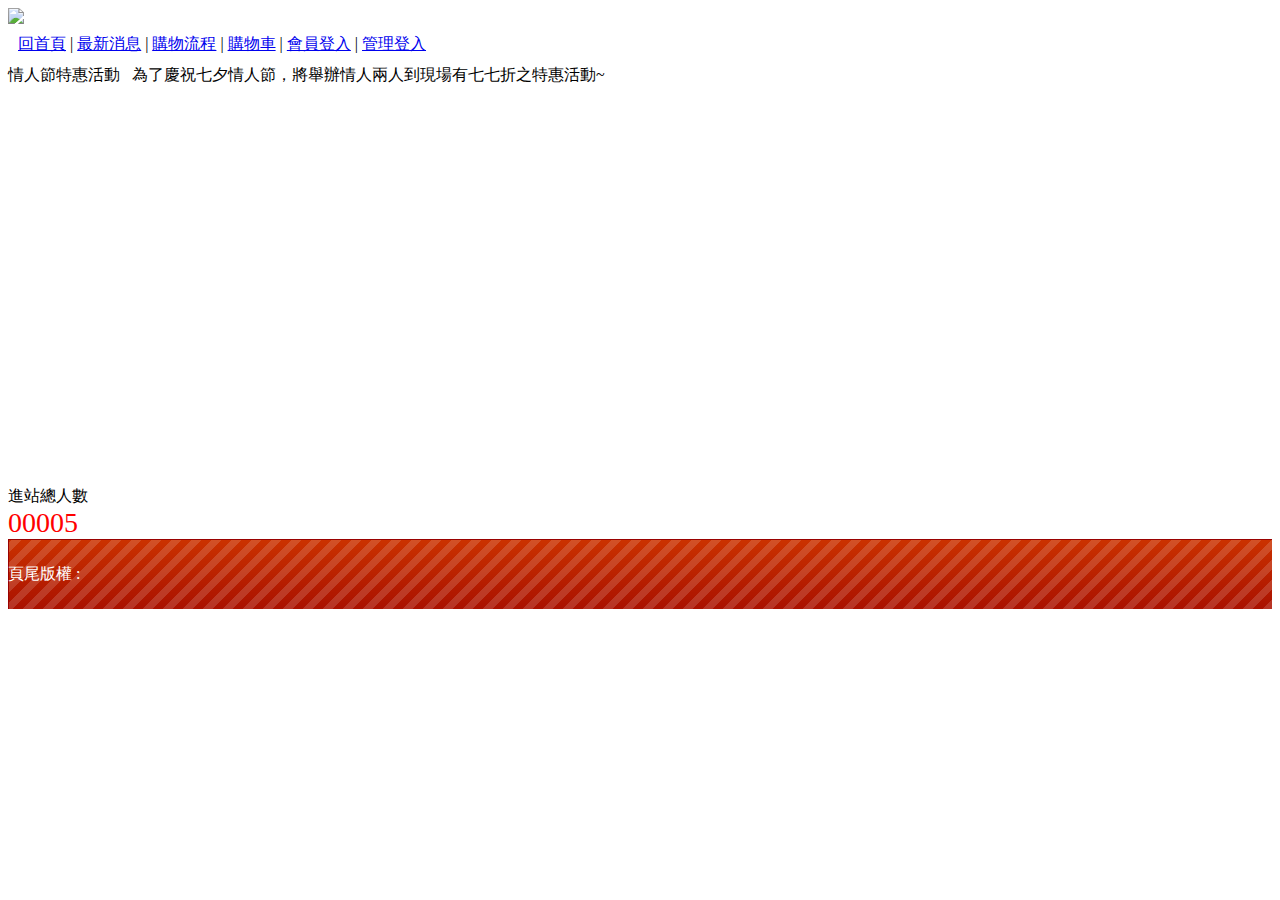
==== index.html @ d500ab09 "檔案整理 修改js和css的連結路徑" ====
<!DOCTYPE html PUBLIC "-//W3C//DTD XHTML 1.0 Transitional//EN" "http://www.w3.org/TR/xhtml1/DTD/xhtml1-transitional.dtd">
<!-- saved from url=(0039) -->
<html xmlns="http://www.w3.org/1999/xhtml"><head><meta http-equiv="Content-Type" content="text/html; charset=UTF-8">

<title>┌精品電子商務網站」</title>
<link href="./home_files/css.css" rel="stylesheet" type="text/css">
<script src="./home_files/js.js"></script>
</head>

<body>
<iframe name="back" style="display:none;"></iframe>
	<div id="main">
    	<div id="top">
        	<a href="?">
            	<img src="./home_files/0416.jpg">
            </a>
                        <div style="padding:10px;">
                <a href="?">回首頁</a> |
                <a href="?do=news">最新消息</a> |
                <a href="?do=look">購物流程</a> |
                <a href="?do=buycart">購物車</a> |
                                <a href="?do=login">會員登入</a> |
                                <a href="?do=admin">管理登入</a>
           </div>
                情人節特惠活動 &nbsp; 為了慶祝七夕情人節，將舉辦情人兩人到現場有七七折之特惠活動~        </div>
        <div id="left" class="ct">
        	<div style="min-height:400px;">
        	            </div>
                        <span>
            	<div>進站總人數</div>
                <div style="color:#f00; font-size:28px;">
                	00005                </div>
            </span>
                    </div>
        <div id="right">
        	        </div>
        <div id="bottom" style="line-height:70px;background:url(icon/bot.png); color:#FFF;" class="ct">
        	頁尾版權 :        </div>
    </div>

</body></html>
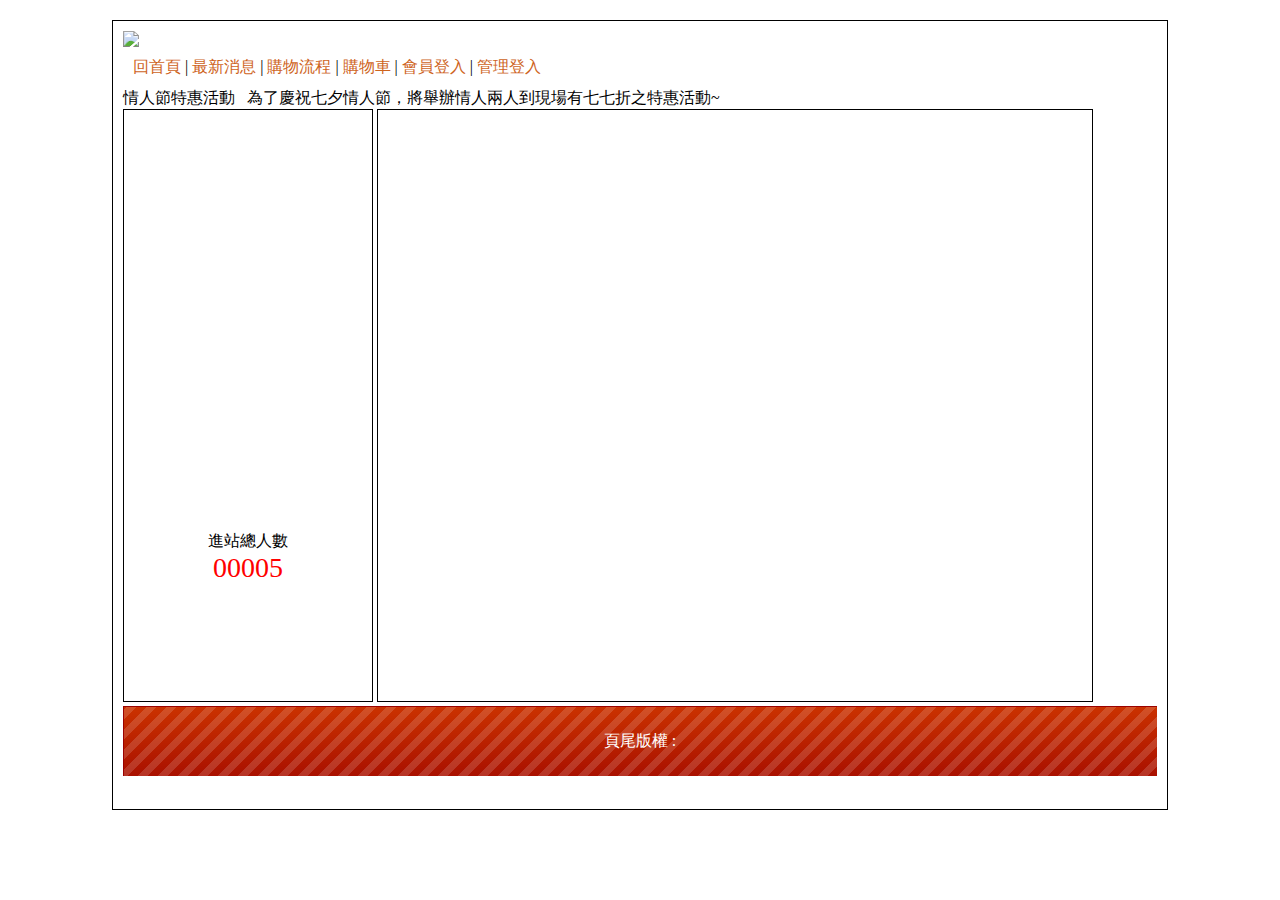
==== commit e644223d: "修改index的css及js連結 新增資料夾api front back" ====
--- a/index.html
+++ b/index.html
@@ -1,41 +1,48 @@
-<!DOCTYPE html PUBLIC "-//W3C//DTD XHTML 1.0 Transitional//EN" "http://www.w3.org/TR/xhtml1/DTD/xhtml1-transitional.dtd">
+<!DOCTYPE html
+        PUBLIC "-//W3C//DTD XHTML 1.0 Transitional//EN" "http://www.w3.org/TR/xhtml1/DTD/xhtml1-transitional.dtd">
 <!-- saved from url=(0039) -->
-<html xmlns="http://www.w3.org/1999/xhtml"><head><meta http-equiv="Content-Type" content="text/html; charset=UTF-8">
+<html xmlns="http://www.w3.org/1999/xhtml">
 
-<title>┌精品電子商務網站」</title>
-<link href="./home_files/css.css" rel="stylesheet" type="text/css">
-<script src="./home_files/js.js"></script>
+<head>
+        <meta http-equiv="Content-Type" content="text/html; charset=UTF-8">
+
+        <title>┌精品電子商務網站」</title>
+        <link href="./css/css.css" rel="stylesheet" type="text/css">
+        <script src="./js/js.js"></script>
 </head>
 
 <body>
-<iframe name="back" style="display:none;"></iframe>
-	<div id="main">
-    	<div id="top">
-        	<a href="?">
-            	<img src="./home_files/0416.jpg">
-            </a>
+        <iframe name="back" style="display:none;"></iframe>
+        <div id="main">
+                <div id="top">
+                        <a href="?">
+                                <img src="./home_files/0416.jpg">
+                        </a>
                         <div style="padding:10px;">
-                <a href="?">回首頁</a> |
-                <a href="?do=news">最新消息</a> |
-                <a href="?do=look">購物流程</a> |
-                <a href="?do=buycart">購物車</a> |
+                                <a href="?">回首頁</a> |
+                                <a href="?do=news">最新消息</a> |
+                                <a href="?do=look">購物流程</a> |
+                                <a href="?do=buycart">購物車</a> |
                                 <a href="?do=login">會員登入</a> |
                                 <a href="?do=admin">管理登入</a>
-           </div>
-                情人節特惠活動 &nbsp; 為了慶祝七夕情人節，將舉辦情人兩人到現場有七七折之特惠活動~        </div>
-        <div id="left" class="ct">
-        	<div style="min-height:400px;">
-        	            </div>
+                        </div>
+                        情人節特惠活動 &nbsp; 為了慶祝七夕情人節，將舉辦情人兩人到現場有七七折之特惠活動~
+                </div>
+                <div id="left" class="ct">
+                        <div style="min-height:400px;">
+                        </div>
                         <span>
-            	<div>進站總人數</div>
-                <div style="color:#f00; font-size:28px;">
-                	00005                </div>
-            </span>
-                    </div>
-        <div id="right">
-        	        </div>
-        <div id="bottom" style="line-height:70px;background:url(icon/bot.png); color:#FFF;" class="ct">
-        	頁尾版權 :        </div>
-    </div>
+                                <div>進站總人數</div>
+                                <div style="color:#f00; font-size:28px;">
+                                        00005 </div>
+                        </span>
+                </div>
+                <div id="right">
+                </div>
+                <div id="bottom" style="line-height:70px;background:url(icon/bot.png); color:#FFF;" class="ct">
+                        頁尾版權 : </div>
+        </div>
 
-</body></html>+</body>
+
+</html>--- a/css/css.css
+++ b/css/css.css
@@ -0,0 +1,121 @@
+@charset "utf-8";
+
+/* CSS Document */
+body {
+	font-family: "微軟正黑體";
+}
+
+#main {
+	width: 1034px;
+	padding: 10px;
+	margin: 20px auto 20px auto;
+	border: #000 solid 1px;
+	min-height: 768px;
+}
+
+#top a {
+	color: #CE631C;
+	text-decoration: none;
+}
+
+#left {
+	display: inline-block;
+	width: 20%;
+	padding: 2%;
+	min-height: 550px;
+	vertical-align: top;
+	border: #000 1px solid;
+}
+
+#left a {
+	display: block;
+	padding: 20px 5px 20px 5px;
+	text-decoration: none;
+	background: #F4C591;
+	margin: 10px auto 10px auto;
+	color: #65350A;
+}
+
+.ct {
+	text-align: center;
+}
+
+#right {
+	display: inline-block;
+	width: 65%;
+	padding: 2%;
+	min-height: 550px;
+	border: #000 1px solid;
+}
+
+#bottom {
+	height: 70px;
+	background: url(../icon/bot.png);
+	background-size: cover;
+}
+
+.al {
+	padding: 10px;
+	text-align: center;
+}
+
+.all {
+	width: 90%;
+	margin: 10px auto 10px auto;
+}
+
+.all td {
+	min-width: 100px;
+	padding: 10px;
+}
+
+.tt {
+	background: #EF7429;
+}
+
+.tt td {
+	background: #EF7429;
+}
+
+.pp {
+	background: #EFCA85;
+}
+
+.pp td {
+	background: #EFCA85;
+}
+
+input[type=text],
+input[type=password],
+input[type=submit],
+button,
+.button,
+input[type=reset],
+input[type=button],
+select，textarea,
+input[type=number] {
+	background: #F3F3F3;
+	border: #CCC 1px solid;
+	border-radius: 3px;
+	padding: 5px 8px 5px 8px;
+	text-decoration: none;
+	margin: 3px;
+	color: #333;
+}
+
+input[type=text],
+input[type=password] {
+	width: 170px;
+}
+
+.s {
+	display: none;
+}
+
+div.ww:hover>div.s {
+	display: block;
+}
+
+.sb button {
+	font-size: 12px;
+}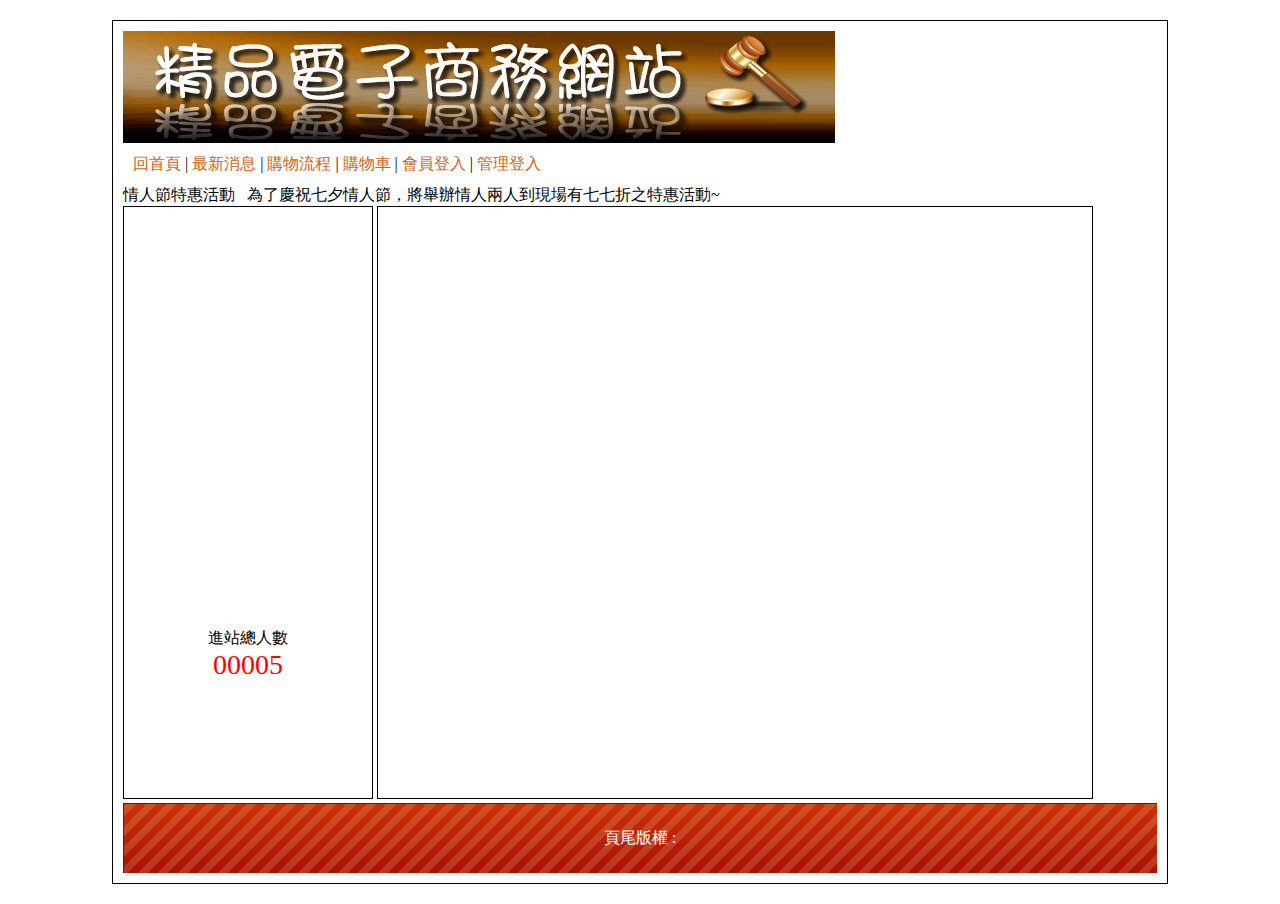
==== commit 5820758b: "修改index的標題圖片路徑" ====
--- a/index.html
+++ b/index.html
@@ -16,7 +16,7 @@
         <div id="main">
                 <div id="top">
                         <a href="?">
-                                <img src="./home_files/0416.jpg">
+                                <img src="./icon/0416.jpg">
                         </a>
                         <div style="padding:10px;">
                                 <a href="?">回首頁</a> |
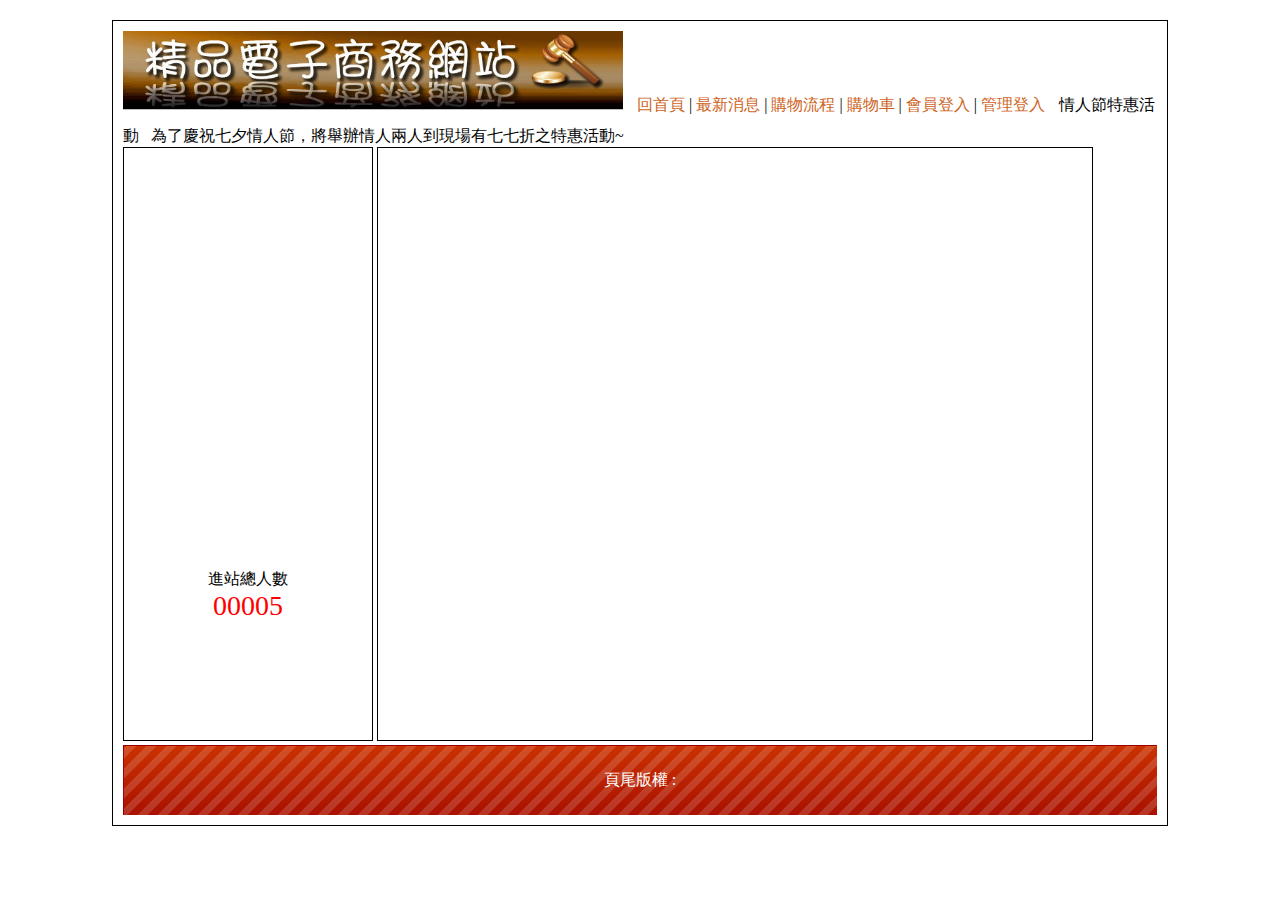
==== commit 1e40286f: "修改index的nav 改為inlineblock" ====
--- a/index.html
+++ b/index.html
@@ -16,9 +16,9 @@
         <div id="main">
                 <div id="top">
                         <a href="?">
-                                <img src="./icon/0416.jpg">
+                                <img src="./icon/0416.jpg" style="width:500px;">
                         </a>
-                        <div style="padding:10px;">
+                        <div style="padding:10px;display: inline-block;">
                                 <a href="?">回首頁</a> |
                                 <a href="?do=news">最新消息</a> |
                                 <a href="?do=look">購物流程</a> |
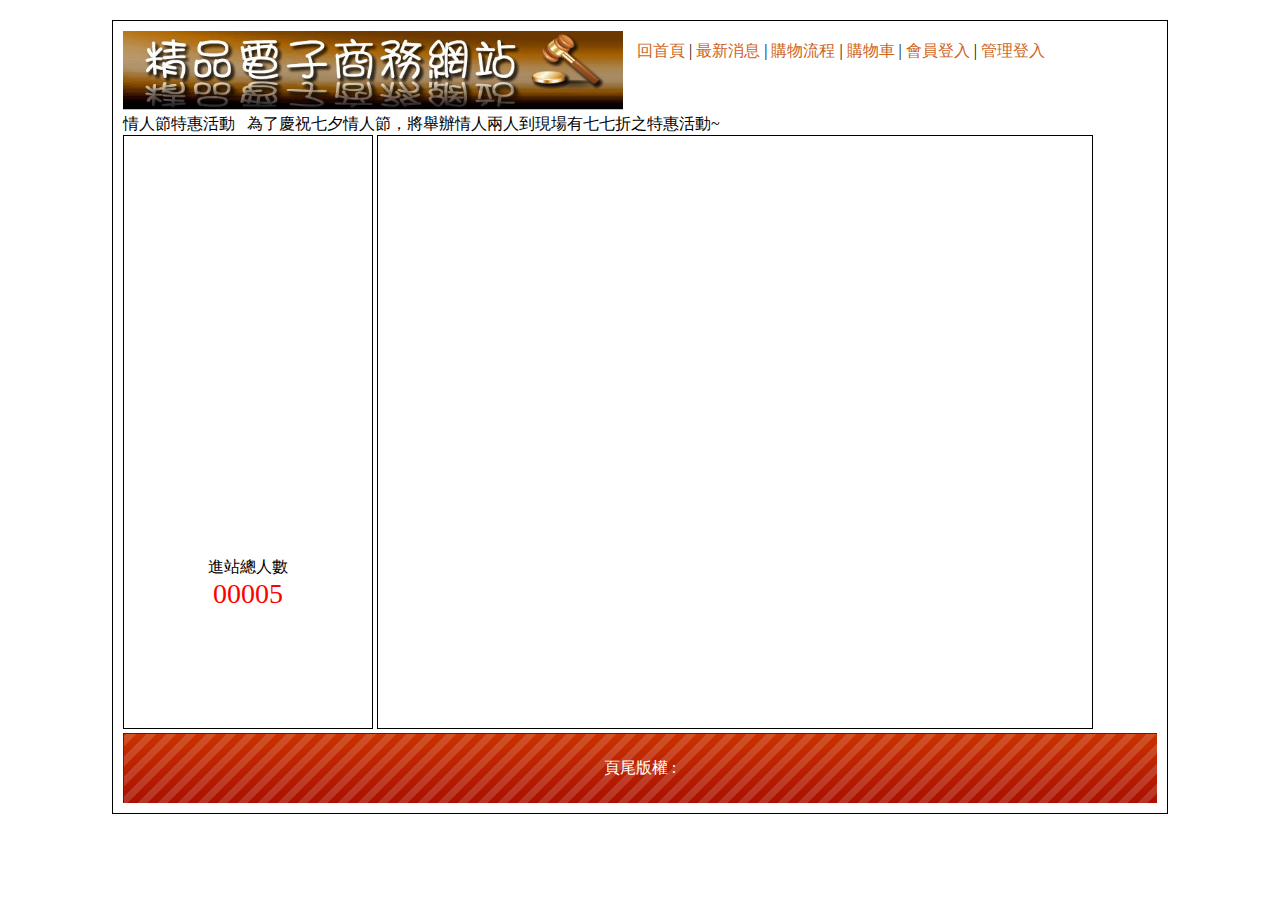
==== commit 75485bca: "修改index的nav vertical-align: top" ====
--- a/index.html
+++ b/index.html
@@ -18,7 +18,7 @@
                         <a href="?">
                                 <img src="./icon/0416.jpg" style="width:500px;">
                         </a>
-                        <div style="padding:10px;display: inline-block;">
+                        <div style="padding:10px;display: inline-block;vertical-align: top;">
                                 <a href="?">回首頁</a> |
                                 <a href="?do=news">最新消息</a> |
                                 <a href="?do=look">購物流程</a> |
@@ -26,7 +26,11 @@
                                 <a href="?do=login">會員登入</a> |
                                 <a href="?do=admin">管理登入</a>
                         </div>
-                        情人節特惠活動 &nbsp; 為了慶祝七夕情人節，將舉辦情人兩人到現場有七七折之特惠活動~
+                        <div>
+                                <!-- <marquee behavior="" direction=""> -->
+                                情人節特惠活動 &nbsp; 為了慶祝七夕情人節，將舉辦情人兩人到現場有七七折之特惠活動~
+                                <!-- </marquee> -->
+                        </div>
                 </div>
                 <div id="left" class="ct">
                         <div style="min-height:400px;">
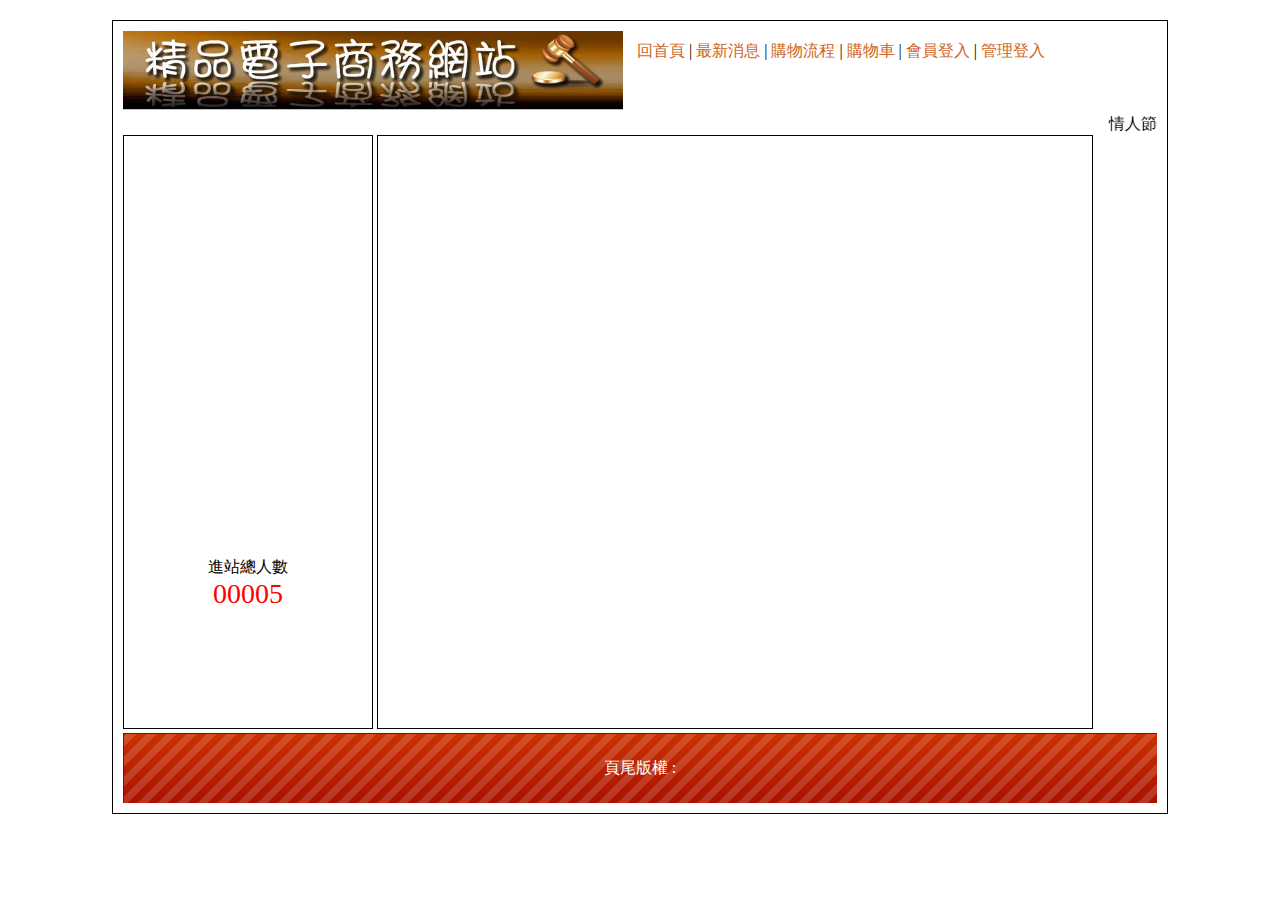
==== commit 698ced3d: "新增api的db檔案 設定時區 設定session 建立class DB 設定dsn pdo table" ====
--- a/index.html
+++ b/index.html
@@ -27,9 +27,9 @@
                                 <a href="?do=admin">管理登入</a>
                         </div>
                         <div>
-                                <!-- <marquee behavior="" direction=""> -->
-                                情人節特惠活動 &nbsp; 為了慶祝七夕情人節，將舉辦情人兩人到現場有七七折之特惠活動~
-                                <!-- </marquee> -->
+                                <marquee behavior="" direction="">
+                                        情人節特惠活動 &nbsp; 為了慶祝七夕情人節，將舉辦情人兩人到現場有七七折之特惠活動~
+                                </marquee>
                         </div>
                 </div>
                 <div id="left" class="ct">
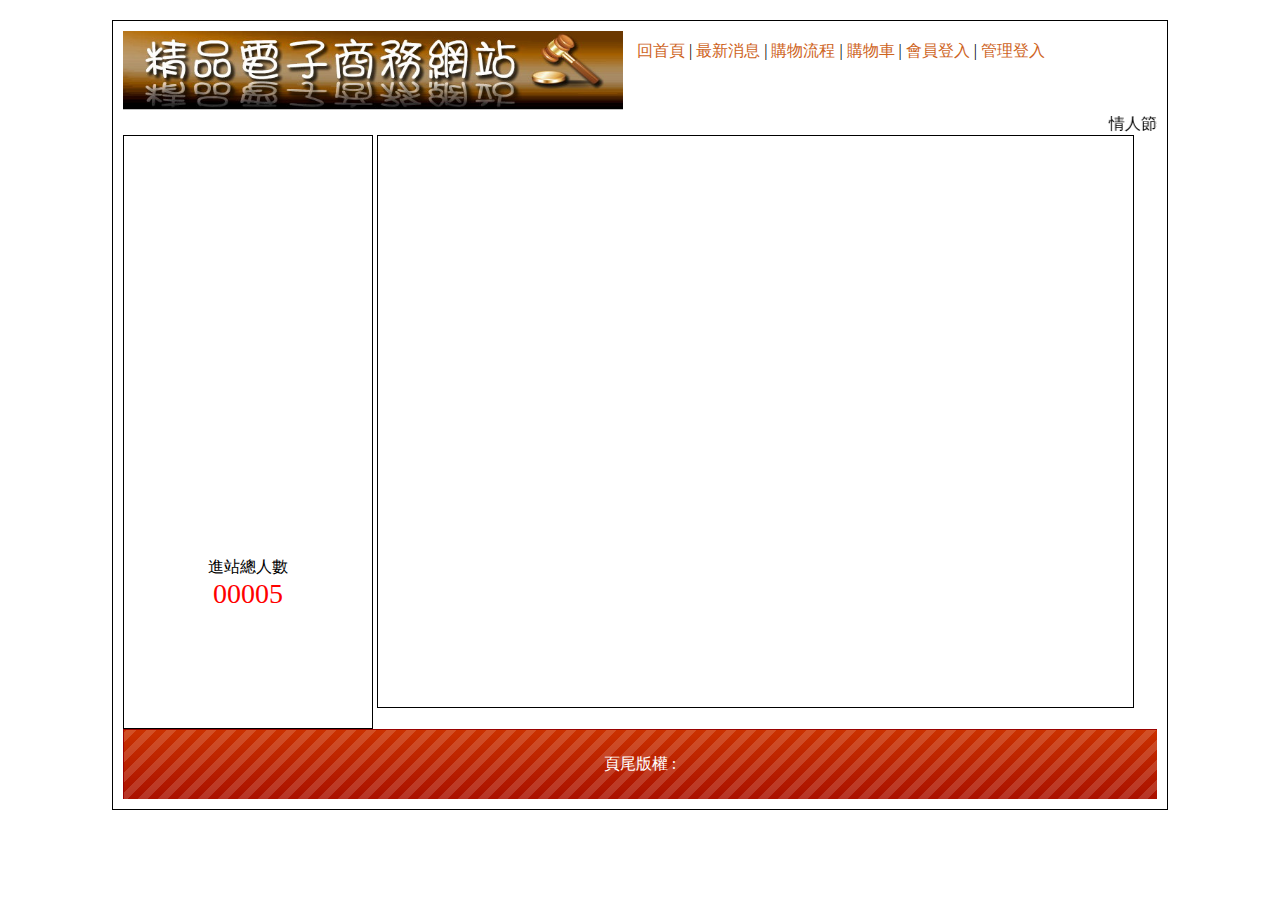
==== commit 52885235: "修改index的right的css 寫入do和file的判斷" ====
--- a/index.html
+++ b/index.html
@@ -1,51 +1,60 @@
 <!DOCTYPE html
-        PUBLIC "-//W3C//DTD XHTML 1.0 Transitional//EN" "http://www.w3.org/TR/xhtml1/DTD/xhtml1-transitional.dtd">
+    PUBLIC "-//W3C//DTD XHTML 1.0 Transitional//EN" "http://www.w3.org/TR/xhtml1/DTD/xhtml1-transitional.dtd">
 <!-- saved from url=(0039) -->
 <html xmlns="http://www.w3.org/1999/xhtml">
 
 <head>
-        <meta http-equiv="Content-Type" content="text/html; charset=UTF-8">
+    <meta http-equiv="Content-Type" content="text/html; charset=UTF-8">
 
-        <title>┌精品電子商務網站」</title>
-        <link href="./css/css.css" rel="stylesheet" type="text/css">
-        <script src="./js/js.js"></script>
+    <title>┌精品電子商務網站」</title>
+    <link href="./css/css.css" rel="stylesheet" type="text/css">
+    <script src="./js/js.js"></script>
 </head>
 
 <body>
-        <iframe name="back" style="display:none;"></iframe>
-        <div id="main">
-                <div id="top">
-                        <a href="?">
-                                <img src="./icon/0416.jpg" style="width:500px;">
-                        </a>
-                        <div style="padding:10px;display: inline-block;vertical-align: top;">
-                                <a href="?">回首頁</a> |
-                                <a href="?do=news">最新消息</a> |
-                                <a href="?do=look">購物流程</a> |
-                                <a href="?do=buycart">購物車</a> |
-                                <a href="?do=login">會員登入</a> |
-                                <a href="?do=admin">管理登入</a>
-                        </div>
-                        <div>
-                                <marquee behavior="" direction="">
-                                        情人節特惠活動 &nbsp; 為了慶祝七夕情人節，將舉辦情人兩人到現場有七七折之特惠活動~
-                                </marquee>
-                        </div>
-                </div>
-                <div id="left" class="ct">
-                        <div style="min-height:400px;">
-                        </div>
-                        <span>
-                                <div>進站總人數</div>
-                                <div style="color:#f00; font-size:28px;">
-                                        00005 </div>
-                        </span>
-                </div>
-                <div id="right">
-                </div>
-                <div id="bottom" style="line-height:70px;background:url(icon/bot.png); color:#FFF;" class="ct">
-                        頁尾版權 : </div>
+    <iframe name="back" style="display:none;"></iframe>
+    <div id="main">
+        <div id="top">
+            <a href="?">
+                <img src="./icon/0416.jpg" style="width:500px;">
+            </a>
+            <div style="padding:10px;display: inline-block;vertical-align: top;">
+                <a href="?">回首頁</a> |
+                <a href="?do=news">最新消息</a> |
+                <a href="?do=look">購物流程</a> |
+                <a href="?do=buycart">購物車</a> |
+                <a href="?do=login">會員登入</a> |
+                <a href="?do=admin">管理登入</a>
+            </div>
+            <div>
+                <marquee behavior="" direction="">
+                    情人節特惠活動 &nbsp; 為了慶祝七夕情人節，將舉辦情人兩人到現場有七七折之特惠活動~
+                </marquee>
+            </div>
         </div>
+        <div id="left" class="ct">
+            <div style="min-height:400px;">
+            </div>
+            <span>
+                <div>進站總人數</div>
+                <div style="color:#f00; font-size:28px;">
+                    00005 </div>
+            </span>
+        </div>
+        <div id="right">
+            <?php
+                        $do=$_GET['do']??'main';
+                        $file="front/".$do."php";
+                        if(file_exists($file)){
+                                include $file;
+                        }else{
+                                include "front/main.php";
+                        }
+                        ?>
+        </div>
+        <div id="bottom" style="line-height:70px;background:url(icon/bot.png); color:#FFF;" class="ct">
+            頁尾版權 : </div>
+    </div>
 
 </body>
 
--- a/css/css.css
+++ b/css/css.css
@@ -42,10 +42,11 @@
 
 #right {
 	display: inline-block;
-	width: 65%;
-	padding: 2%;
-	min-height: 550px;
+	width: 71%;
+	padding: 1%;
+	height: 550px;
 	border: #000 1px solid;
+	overflow: auto;
 }
 
 #bottom {
